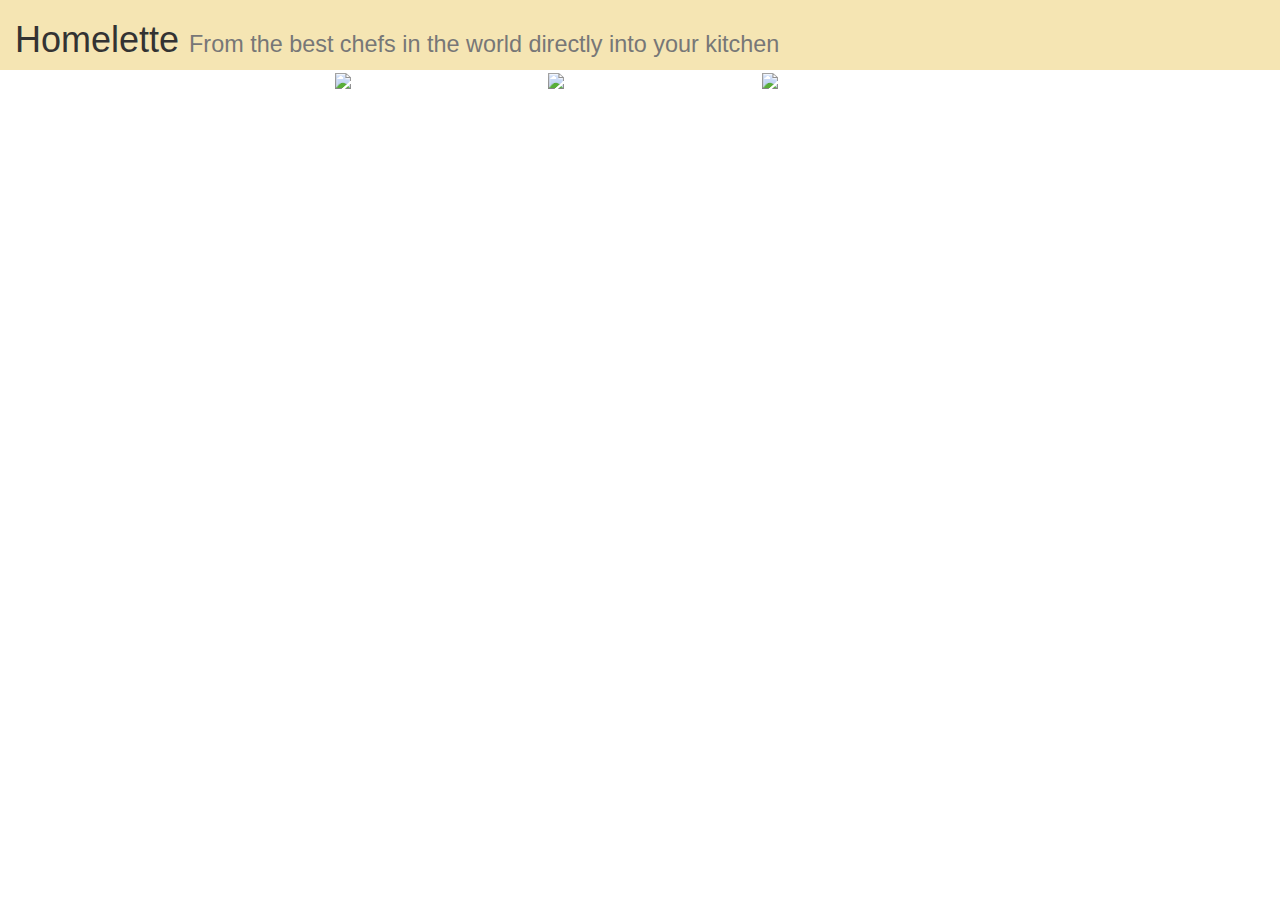
==== dinner_overview.html @ 7258856f "Added the dinner_overview view, started working on the course presentation." ====
<!DOCTYPE html>
<html lang="en">
<head>
  <meta charset="utf-8">
  <meta http-equiv="X-UA-Compatible" content="IE=edge">
  <meta name="viewport" content="width=device-width, initial-scale=1">
  <title>Homelette</title>

  <!-- Bootstrap CSS -->
  <link rel="stylesheet" href="http://netdna.bootstrapcdn.com/bootstrap/3.1.0/css/bootstrap.min.css">
  <link rel="stylesheet" type="text/css" href="main.css">

</head>
<body>
	<div class="container-fluid">
		<div class="row">
			<div class="yellow-transparent col-md-12"><h1>Homelette <small>From the best chefs in the world directly into your kitchen</small></h1></div>
    </div>
    <div id="dinner_overview">
      <div class="row">
        <div class="col-md-2 col-md-offset-3">
          <img src="images/icecream.jpg">
        </div>
        <div class="col-md-2">
          <img src="images/meatballs.jpg">
        </div>
        <div class = "col-md-2">
           <img src="images/toast.jpg">
        </div>  
      </div>
    </div>
  </div>

<!-- jQuery -->
<script src="https://code.jquery.com/jquery.js"></script>
<!-- Bootstrap JavaScript, needed if you want for instance tabs, models, popovers etc. -->
<script src="http://netdna.bootstrapcdn.com/bootstrap/3.1.0/js/bootstrap.min.js"></script>

<!-- The application JavaScript code -->
<script src="js/app.js"></script>
<script src="js/model/dinnerModel.js"></script>
<script src="js/view/exampleView.js"></script>
<script src="js/view/exampleViewController.js"></script>
</body>
</html>
---- main.css ----
.background-image {
	background: url('images/family.jpg') no-repeat center center fixed;
	-webkit-background-size: cover;
	-moz-background-size: cover;
	-o-background-size: cover;
	background-size: cover;   
}

.yellow-transparent {
	background: rgba(242, 223, 160, 0.8);
}

.grey {
	background: #D3D3D3;
}
.search-bar {
	background: rgb(242, 223, 160);
	padding-bottom:2%;
	padding-left:5%;
}

.search-button{
	color:white;
	background: rgb(208, 31, 60);
	border-radius:10px;
}

.course-overview {
	padding-top:5%;
	padding-left:5%;
}

.welcome {
	margin-top:10%;
	margin-bottom:20%;
	margin-left:2%;
	background: rgba(255, 255, 255, 0.8);
	border-radius:10px;
	padding-bottom:20px;
}

.start-button {
	width:40%;
	background: rgb(242, 223, 160);
	border-radius:10px;
}

.grid-border{
	border: 1px solid #888;
}

.fill-height{
	height: 100%;
}

.image-container {
	height:450px;
	width:150px;
}
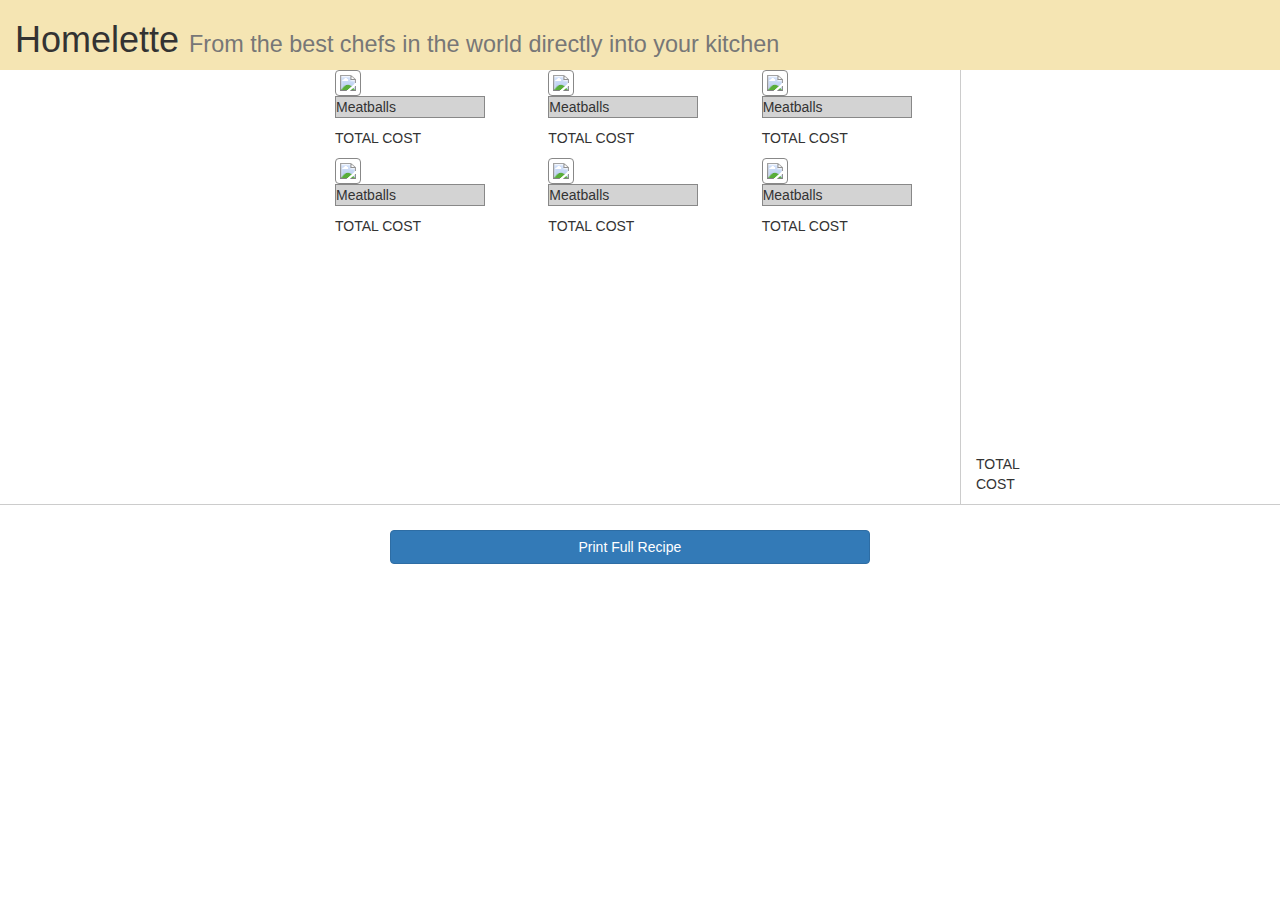
==== commit 5632fe71: "Fixed the dinner_overview layout and also added a button." ====
--- a/dinner_overview.html
+++ b/dinner_overview.html
@@ -16,30 +16,80 @@
 		<div class="row">
 			<div class="yellow-transparent col-md-12"><h1>Homelette <small>From the best chefs in the world directly into your kitchen</small></h1></div>
     </div>
-    <div id="dinner_overview">
+    <div id="dinner_images_view">
+
       <div class="row">
-        <div class="col-md-2 col-md-offset-3">
-          <img src="images/icecream.jpg">
+        <div class="col-md-6 col-md-offset-3">
+          <div class="row">
+            <div class="col-md-4">
+              <div class="image-container">
+                <img class="grid-border img-responsive img-thumbnail" src="images/toast.jpg"/>
+                <p class="grid-border grey">Meatballs</p>
+                <p>TOTAL COST</p>
+              </div>
+            </div>
+            <div class="col-md-4">
+              <div class="image-container">
+                <img class="grid-border img-responsive img-thumbnail" src="images/meatballs.jpg"/>
+                <p class="grid-border grey">Meatballs</p>
+                <p>TOTAL COST</p>
+              </div>
+            </div>
+            <div class="col-md-4">
+              <div class="image-container">
+                <img class="grid-border img-responsive img-thumbnail" src="images/icecream.jpg"/>
+                <p class="grid-border grey">Meatballs</p>
+                <p>TOTAL COST</p>
+              </div>
+            </div> 
+          </div> <!-- row end -->
+
+          <div class="row">
+            <div class="col-md-4">
+              <div class="image-container">
+                <img class="grid-border img-responsive img-thumbnail" src="images/toast.jpg"/>
+                <p class="grid-border grey">Meatballs</p>
+                <p>TOTAL COST</p>
+              </div>
+            </div>
+            <div class="col-md-4">
+              <div class="image-container">
+                <img class="grid-border img-responsive img-thumbnail" src="images/meatballs.jpg"/>
+                <p class="grid-border grey">Meatballs</p>
+                <p>TOTAL COST</p>
+              </div>
+            </div>
+            <div class="col-md-4">
+              <div class="image-container">
+                <img class="grid-border img-responsive img-thumbnail" src="images/icecream.jpg"/>
+                <p class="grid-border grey">Meatballs</p>
+                <p>TOTAL COST</p>
+              </div>
+            </div> 
+          </div> <!-- row end -->
+        </div> <!-- course view column end -->
+        <div class="left-border col-md-1">
+          <p>TOTAL COST</p>
         </div>
-        <div class="col-md-2">
-          <img src="images/meatballs.jpg">
+      </div> <!-- row end -->
+
+      <div class="top-border row">
+        <div class="col-md-12">
+          <button type="submit" id="dinner_overview_button" class="print-button btn btn-primary">Print Full Recipe</button>
         </div>
-        <div class = "col-md-2">
-           <img src="images/toast.jpg">
-        </div>  
       </div>
-    </div>
-  </div>
+    </div> <!-- dinner_images_view end -->
+  </div> <!-- container end -->
 
-<!-- jQuery -->
-<script src="https://code.jquery.com/jquery.js"></script>
-<!-- Bootstrap JavaScript, needed if you want for instance tabs, models, popovers etc. -->
-<script src="http://netdna.bootstrapcdn.com/bootstrap/3.1.0/js/bootstrap.min.js"></script>
+  <!-- jQuery -->
+  <script src="https://code.jquery.com/jquery.js"></script>
+  <!-- Bootstrap JavaScript, needed if you want for instance tabs, models, popovers etc. -->
+  <script src="http://netdna.bootstrapcdn.com/bootstrap/3.1.0/js/bootstrap.min.js"></script>
 
-<!-- The application JavaScript code -->
-<script src="js/app.js"></script>
-<script src="js/model/dinnerModel.js"></script>
-<script src="js/view/exampleView.js"></script>
-<script src="js/view/exampleViewController.js"></script>
+  <!-- The application JavaScript code -->
+  <script src="js/app.js"></script>
+  <script src="js/model/dinnerModel.js"></script>
+  <script src="js/view/exampleView.js"></script>
+  <script src="js/view/exampleViewController.js"></script>
 </body>
 </html>--- a/main.css
+++ b/main.css
@@ -54,7 +54,34 @@
 }
 
 .image-container {
-	height:450px;
+	height:100%;
 	width:150px;
 }
 
+.print-img{
+	margin: 20px 15% 5% 15%;
+}
+
+.print-prep{
+	margin-top: 25px;
+}
+
+.btn-middle{
+	margin-top: 1.5%;
+}
+
+.left-border {
+	border-left: 1px solid #ccc;
+	padding-top: 30%;
+}
+
+.top-border {
+	border-top: 1px solid #ccc;
+}
+
+.print-button {
+	margin-top: 2%;
+	padding: 0.5% 15% 0.5% 15%;
+	position: relative;
+	left: 30%;
+}
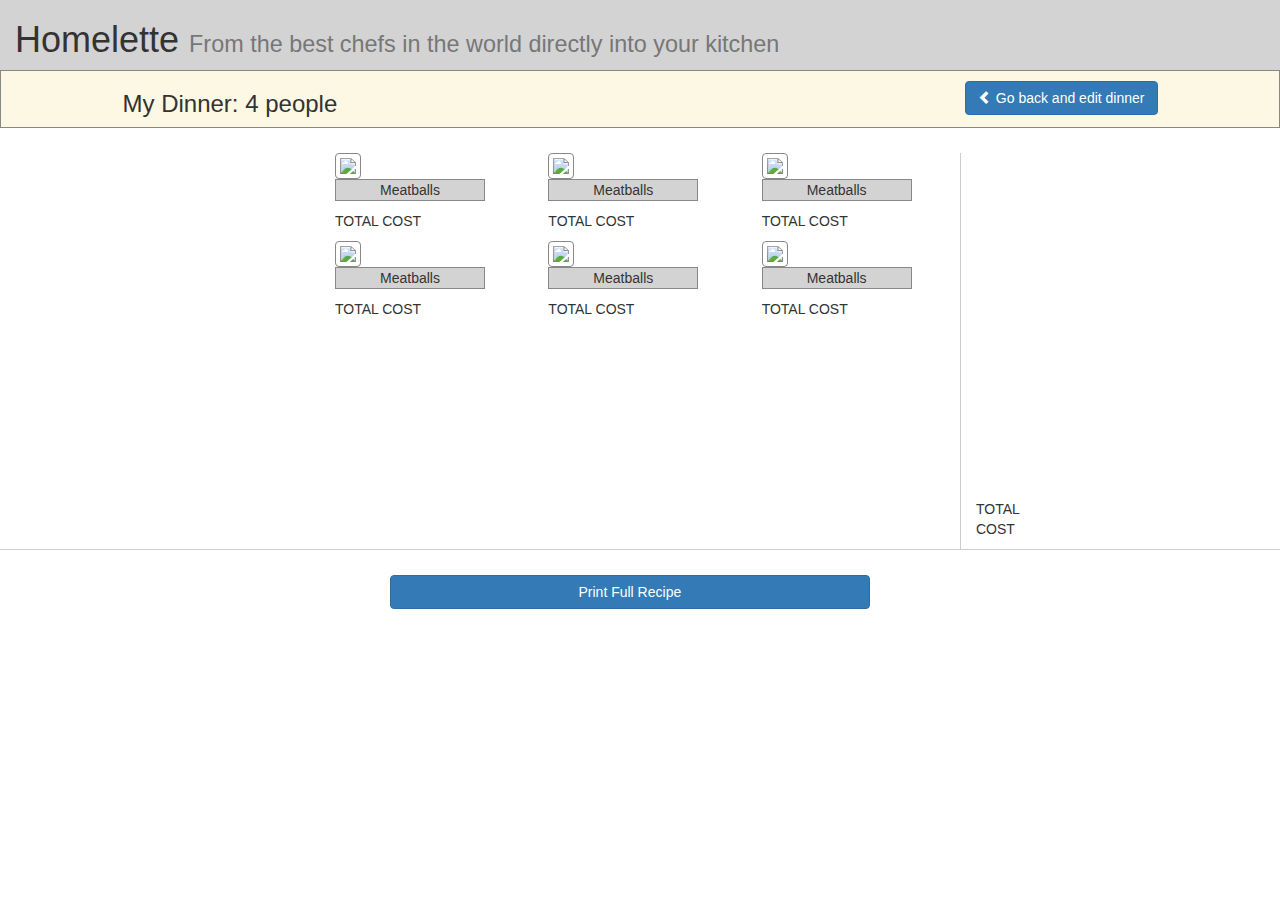
==== commit 2042f774: "Changed color of button in dinner_overview and added css for centering course labels." ====
--- a/dinner_overview.html
+++ b/dinner_overview.html
@@ -14,31 +14,39 @@
 <body>
 	<div class="container-fluid">
 		<div class="row">
-			<div class="yellow-transparent col-md-12"><h1>Homelette <small>From the best chefs in the world directly into your kitchen</small></h1></div>
+			<div class="grey col-md-12"><h1>Homelette <small>From the best chefs in the world directly into your kitchen</small></h1></div>
     </div>
+
+    <div id="backToEditDinnerView">
+      <div class="bg-warning row grid-border">
+        <div class="col-md-3 col-md-offset-1"><h3>My Dinner: 4 people</h3></div>
+        <div class="col-md-7"><button class="btn btn-primary pull-right btn-middle"><span class="glyphicon glyphicon-chevron-left"></span> Go back and edit dinner</button></div>
+      </div>
+    </div>
+
     <div id="dinner_images_view">
 
-      <div class="row">
+      <div class="print-prep row">
         <div class="col-md-6 col-md-offset-3">
           <div class="row">
             <div class="col-md-4">
               <div class="image-container">
                 <img class="grid-border img-responsive img-thumbnail" src="images/toast.jpg"/>
-                <p class="grid-border grey">Meatballs</p>
+                <p class="center-label grid-border grey">Meatballs</p>
                 <p>TOTAL COST</p>
               </div>
             </div>
             <div class="col-md-4">
               <div class="image-container">
                 <img class="grid-border img-responsive img-thumbnail" src="images/meatballs.jpg"/>
-                <p class="grid-border grey">Meatballs</p>
+                <p class="center-label grid-border grey">Meatballs</p>
                 <p>TOTAL COST</p>
               </div>
             </div>
             <div class="col-md-4">
               <div class="image-container">
                 <img class="grid-border img-responsive img-thumbnail" src="images/icecream.jpg"/>
-                <p class="grid-border grey">Meatballs</p>
+                <p class="center-label grid-border grey">Meatballs</p>
                 <p>TOTAL COST</p>
               </div>
             </div> 
@@ -48,21 +56,21 @@
             <div class="col-md-4">
               <div class="image-container">
                 <img class="grid-border img-responsive img-thumbnail" src="images/toast.jpg"/>
-                <p class="grid-border grey">Meatballs</p>
+                <p class="center-label grid-border grey">Meatballs</p>
                 <p>TOTAL COST</p>
               </div>
             </div>
             <div class="col-md-4">
               <div class="image-container">
                 <img class="grid-border img-responsive img-thumbnail" src="images/meatballs.jpg"/>
-                <p class="grid-border grey">Meatballs</p>
+                <p class="center-label grid-border grey">Meatballs</p>
                 <p>TOTAL COST</p>
               </div>
             </div>
             <div class="col-md-4">
               <div class="image-container">
                 <img class="grid-border img-responsive img-thumbnail" src="images/icecream.jpg"/>
-                <p class="grid-border grey">Meatballs</p>
+                <p class="center-label grid-border grey">Meatballs</p>
                 <p>TOTAL COST</p>
               </div>
             </div> 
--- a/main.css
+++ b/main.css
@@ -58,6 +58,10 @@
 	width:150px;
 }
 
+.center-label {
+	text-align: center;
+}
+
 .print-img{
 	margin: 20px 15% 5% 15%;
 }
@@ -72,7 +76,7 @@
 
 .left-border {
 	border-left: 1px solid #ccc;
-	padding-top: 30%;
+	padding-top: 27%;
 }
 
 .top-border {
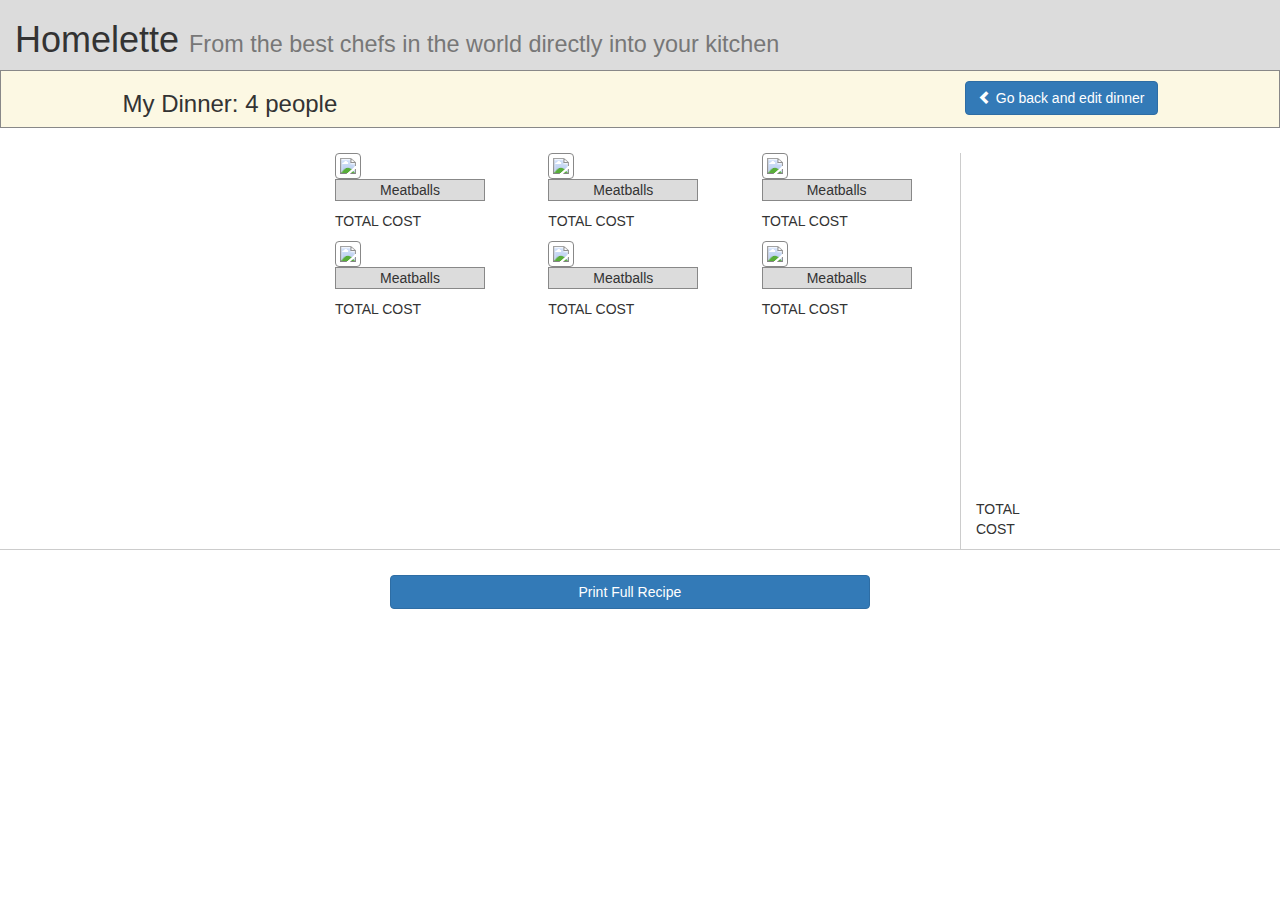
==== commit 878af80e: "Created the last javascript views, and added window functiont for hiding and showing them." ====
--- a/dinner_overview.html
+++ b/dinner_overview.html
@@ -24,8 +24,7 @@
       </div>
     </div>
 
-    <div id="dinner_images_view">
-
+    <div id="dinnerImagesView">
       <div class="print-prep row">
         <div class="col-md-6 col-md-offset-3">
           <div class="row">
--- a/main.css
+++ b/main.css
@@ -6,12 +6,9 @@
 	background-size: cover;   
 }
 
-.yellow-transparent {
-	background: rgba(242, 223, 160, 0.8);
-}
 
 .grey {
-	background: #D3D3D3;
+	background: rgba(211, 211, 211, 0.8);
 }
 .search-bar {
 	background: rgb(242, 223, 160);
@@ -89,3 +86,7 @@
 	position: relative;
 	left: 30%;
 }
+
+.no-display{
+	display:none;
+}